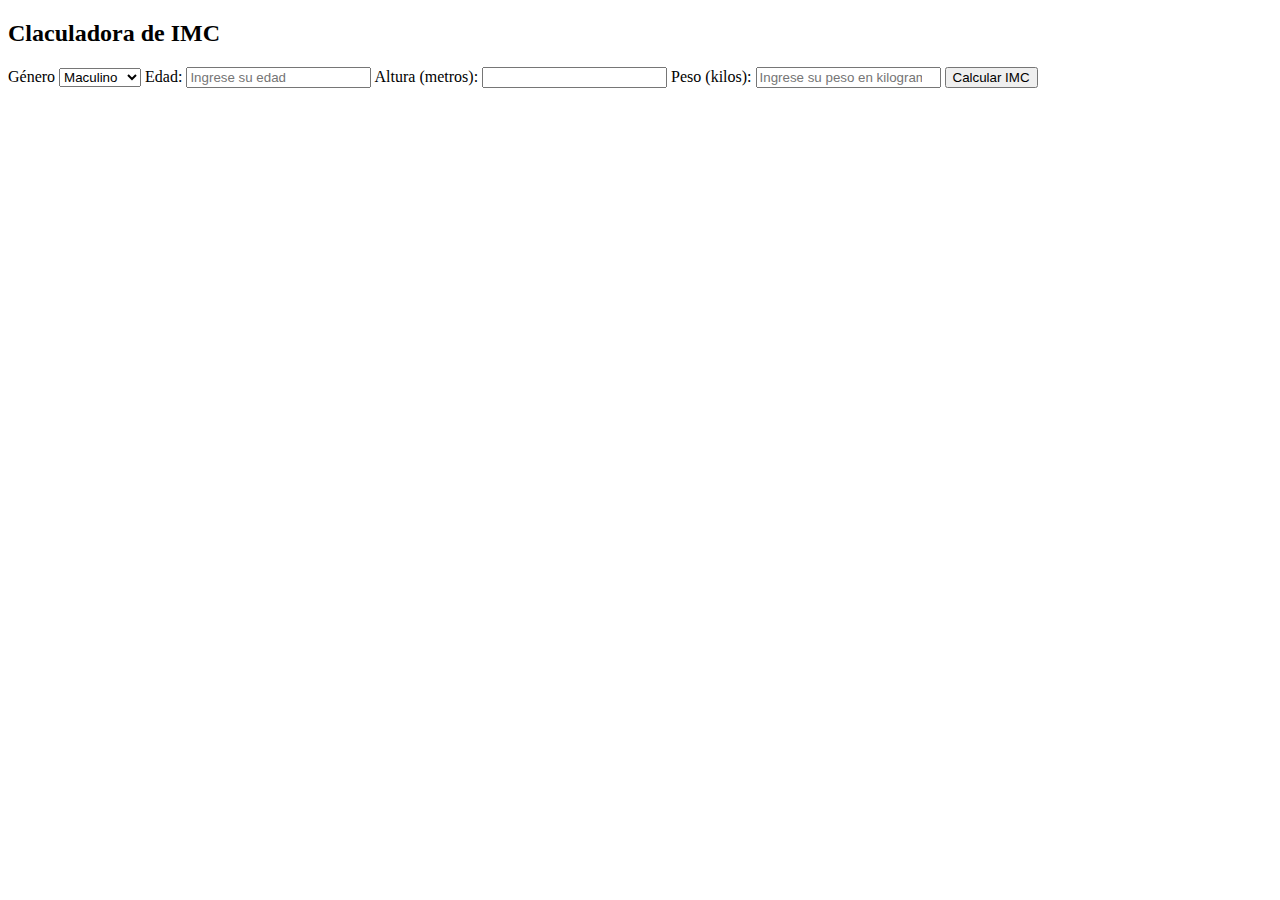
==== Proyectos/BMICaculator/index.html @ 860f7906 "Agregado HTML del proyecto IMC" ====
<!DOCTYPE html>
<html lang="en">
  <head>
    <meta charset="UTF-8" />
    <meta name="viewport" content="width=device-width, initial-scale=1.0" />
    <title>IBM Calculator</title>
  </head>
  <body>
    <div class="container">
      <h2>Claculadora de IMC</h2>
      <form id="bmiForm">
        <label for="gender">Género</label>
        <select id="gender" required>
          <option value="male">Maculino</option>
          <option value="famale">Femenino</option>
        </select>

        <label for="age">Edad:</label>
        <input type="number" id="age" placeholder="Ingrese su edad" required />

        <label for="height">Altura (metros):</label>
        <input type="number" id="height" />

        <label for="weight">Peso (kilos):</label>
        <input
          type="number"
          id="weight"
          placeholder="Ingrese su peso en kilogramos"
          required
        />

        <input type="submit" value="Calcular IMC" />
      </form>
      <div class="result"></div>
    </div>
  </body>
</html>
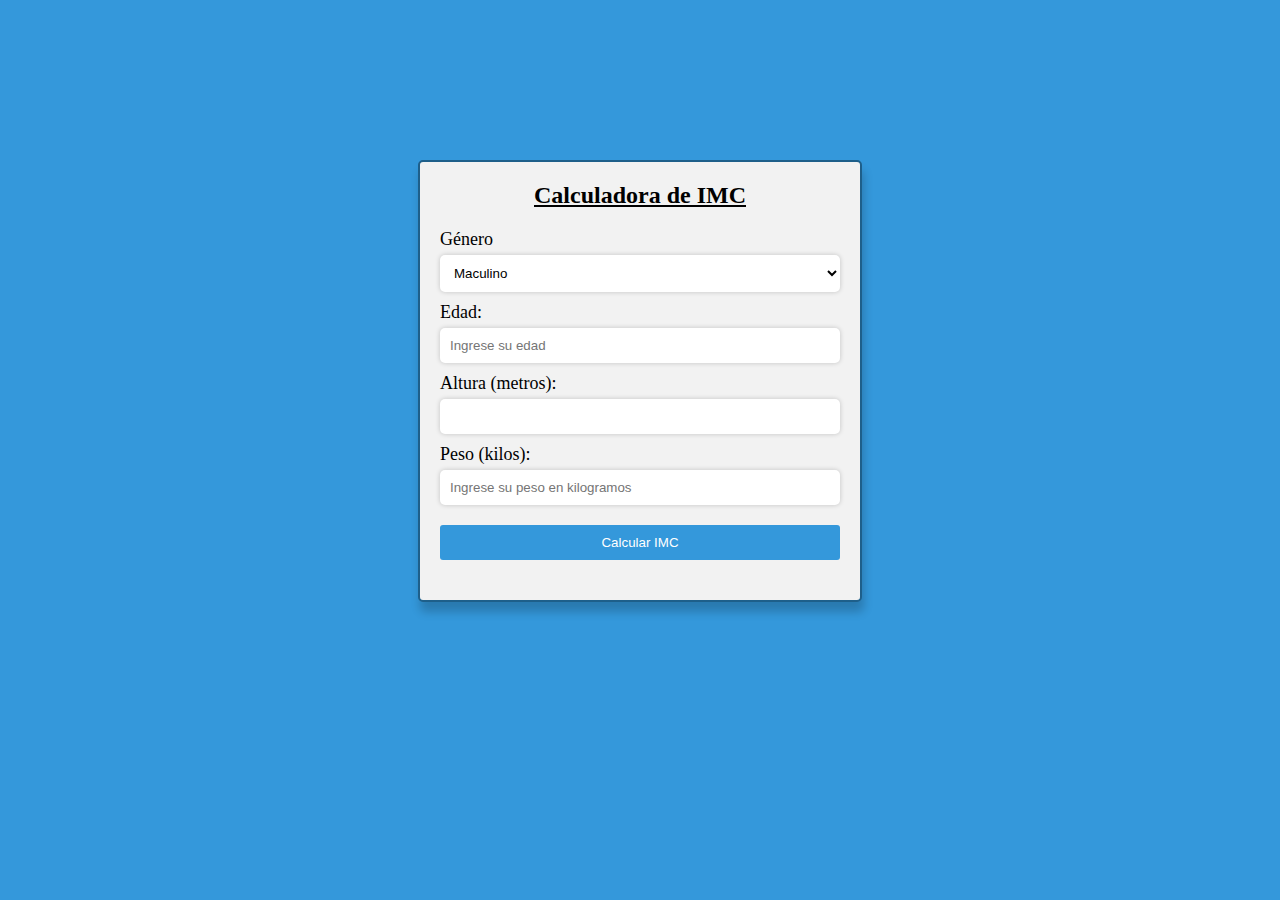
==== commit 37a315b4: "Agregado CSS al proyecto BMICalculator" ====
--- a/Proyectos/BMICaculator/index.html
+++ b/Proyectos/BMICaculator/index.html
@@ -4,10 +4,11 @@
     <meta charset="UTF-8" />
     <meta name="viewport" content="width=device-width, initial-scale=1.0" />
     <title>IBM Calculator</title>
+    <link rel="stylesheet" href="style.css" />
   </head>
   <body>
     <div class="container">
-      <h2>Claculadora de IMC</h2>
+      <h2>Calculadora de IMC</h2>
       <form id="bmiForm">
         <label for="gender">Género</label>
         <select id="gender" required>
@@ -33,5 +34,6 @@
       </form>
       <div class="result"></div>
     </div>
+    <script src="./script.js"></script>
   </body>
 </html>
--- a/Proyectos/BMICaculator/style.css
+++ b/Proyectos/BMICaculator/style.css
@@ -0,0 +1,71 @@
+body {
+    background-color: #3498db;
+}
+
+.container{
+    max-width: 400px;
+    margin: 160px auto;
+    padding: 20px;
+    background-color: #f2f2f2;
+    border: 2px solid #1e5f8a;
+    border-radius: 5px;
+    box-shadow: 2px 10px 10px rgba(0, 0, 0, 0.2);
+}
+
+h2 {
+    margin-top: 0;
+    color: #000;
+    text-align: center;
+    text-decoration: underline;
+}
+
+form {
+    margin-bottom: 20px;
+    display: flex;
+    flex-direction: column;
+}
+
+label {
+    font-size: large;
+    font-weight: 600px;
+    margin-bottom: 5px;
+    color: #000;
+}
+
+input[type="number"],
+select{
+    width: 95%;
+    padding: 10px;
+    border: none;
+    background: #fff;
+    border-radius: 5px;
+    box-shadow: 0px 0px 5px rgba(0, 0, 0, 0.2);
+    margin-bottom: 10px;
+}
+
+input[type="number"]:focus,
+select:focus{
+    outline: none;
+    box-shadow: 0px 0px 5px #3498db;
+}
+
+select {
+    width: 100%;
+}
+
+input[type="submit"]{
+    padding: 10px;
+    margin-top: 10px;
+    background-color: #3498db;
+    border: none;
+    border-radius: 3px;
+    color: #fff;
+    cursor: pointer;
+    transition: background-color 0.s ease;
+}
+
+#result {
+    font-weight: bold;
+    margin-top: 20px;
+    color: #3498db;
+}